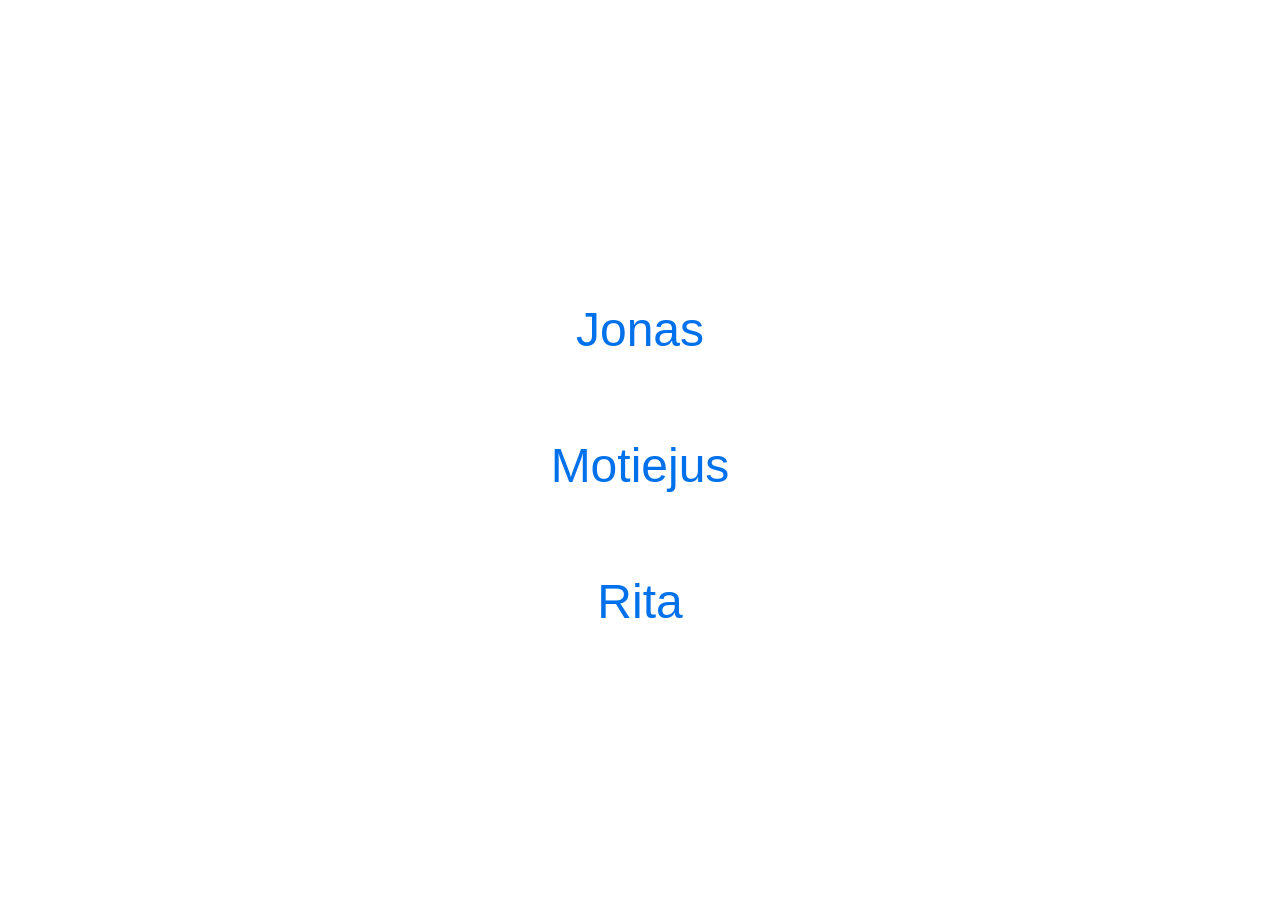
==== jakstys.lt/index.html @ 47029b89 "Jonas" ====
<!DOCTYPE html>
<html lang="en">
<head>
    <meta charset="UTF-8">
    <meta name="viewport" content="width=device-width, initial-scale=1.0">
    <title>Jakštys</title>
    <style>
        * {
            box-sizing: border-box;
        }

        html, body {
            margin: 0;
            padding: 0;
            height: 100%;
        }

        body {
            font-family: -apple-system, BlinkMacSystemFont, "Segoe UI", Helvetica, Arial, sans-serif, "Apple Color Emoji", "Segoe UI Emoji";
            line-height: 1.5;
            color: #333;
            background-color: #fff;
            display: flex;
            align-items: center;
            justify-content: center;
            padding: 20px;
        }

        .container {
            text-align: center;
            max-width: 600px;
            width: 100%;
        }

        .links {
            display: flex;
            flex-direction: column;
            gap: 2rem;
            margin-top: 2rem;
        }

        a {
            display: block;
            font-size: 3rem;
            font-weight: 500;
            color: #0071eb;
            text-decoration: none;
            padding: 1rem;
            transition: color 0.2s ease;
        }

        a:hover {
            color: #f80;
            text-decoration: underline;
        }

        @media (max-width: 600px) {
            a {
                font-size: 2.5rem;
            }
        }

        @media (max-width: 400px) {
            a {
                font-size: 2rem;
            }
        }

        @media (max-height: 500px) {
            .links {
                flex-direction: row;
                gap: 1.5rem;
            }
        }

        @media (prefers-color-scheme: dark) {
            body {
                color: #ccc;
                background-color: #222;
            }

            a {
                color: #007bff;
            }

            a:hover {
                color: #f80;
            }
        }
    </style>
</head>
<body>
    <div class="container">
        <div class="links">
            <a href="https://jonas.jakstys.lt">Jonas</a>
            <a href="https://m.jakstys.lt">Motiejus</a>
            <a href="https://rita.jakstys.lt">Rita</a>
        </div>
    </div>
</body>
</html>
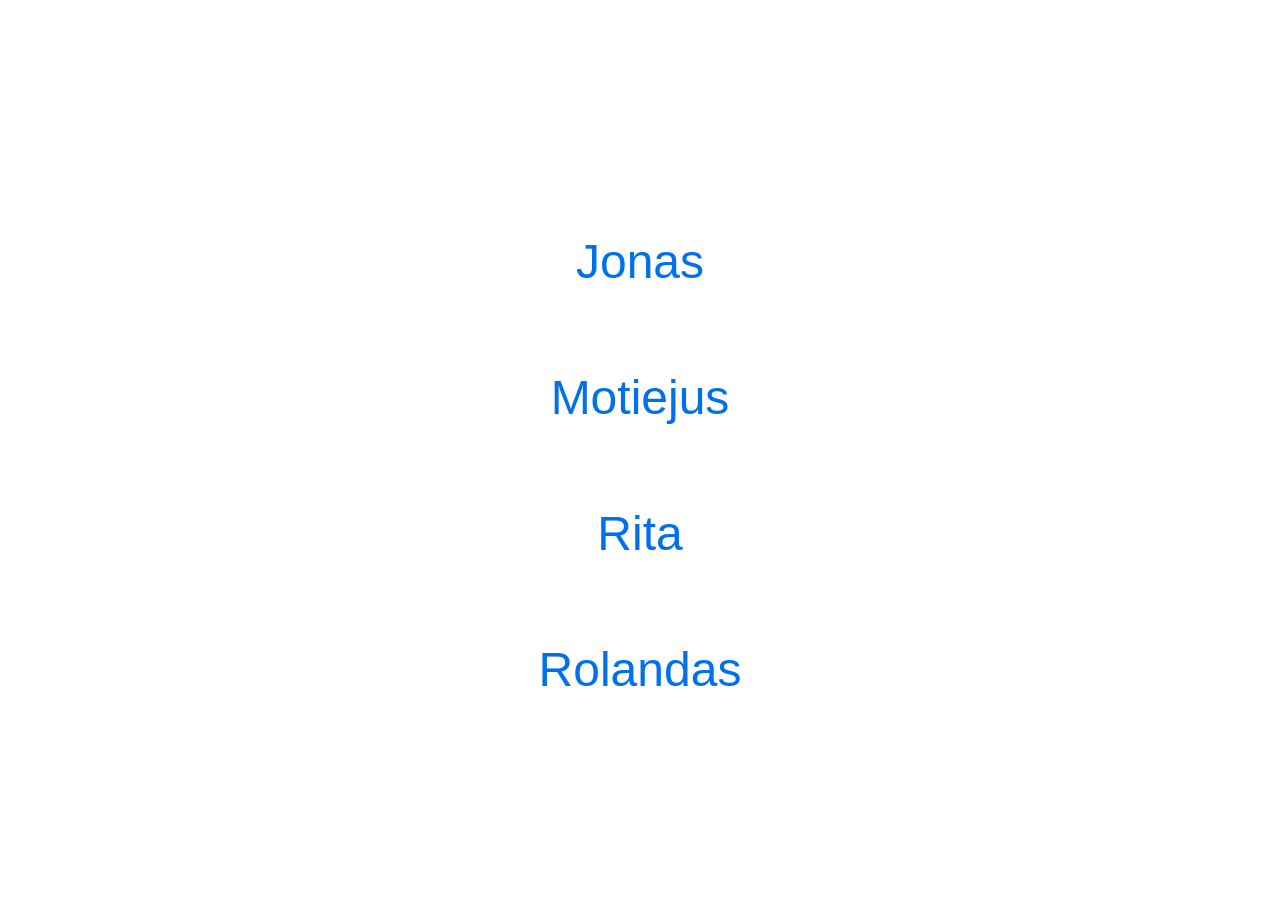
==== commit 5ca3103e: "jakstys.lt: +Rolandas" ====
--- a/jakstys.lt/index.html
+++ b/jakstys.lt/index.html
@@ -95,6 +95,7 @@
             <a href="https://jonas.jakstys.lt">Jonas</a>
             <a href="https://m.jakstys.lt">Motiejus</a>
             <a href="https://rita.jakstys.lt">Rita</a>
+            <a href="https://rolandas.jakstys.lt">Rolandas</a>
         </div>
     </div>
 </body>
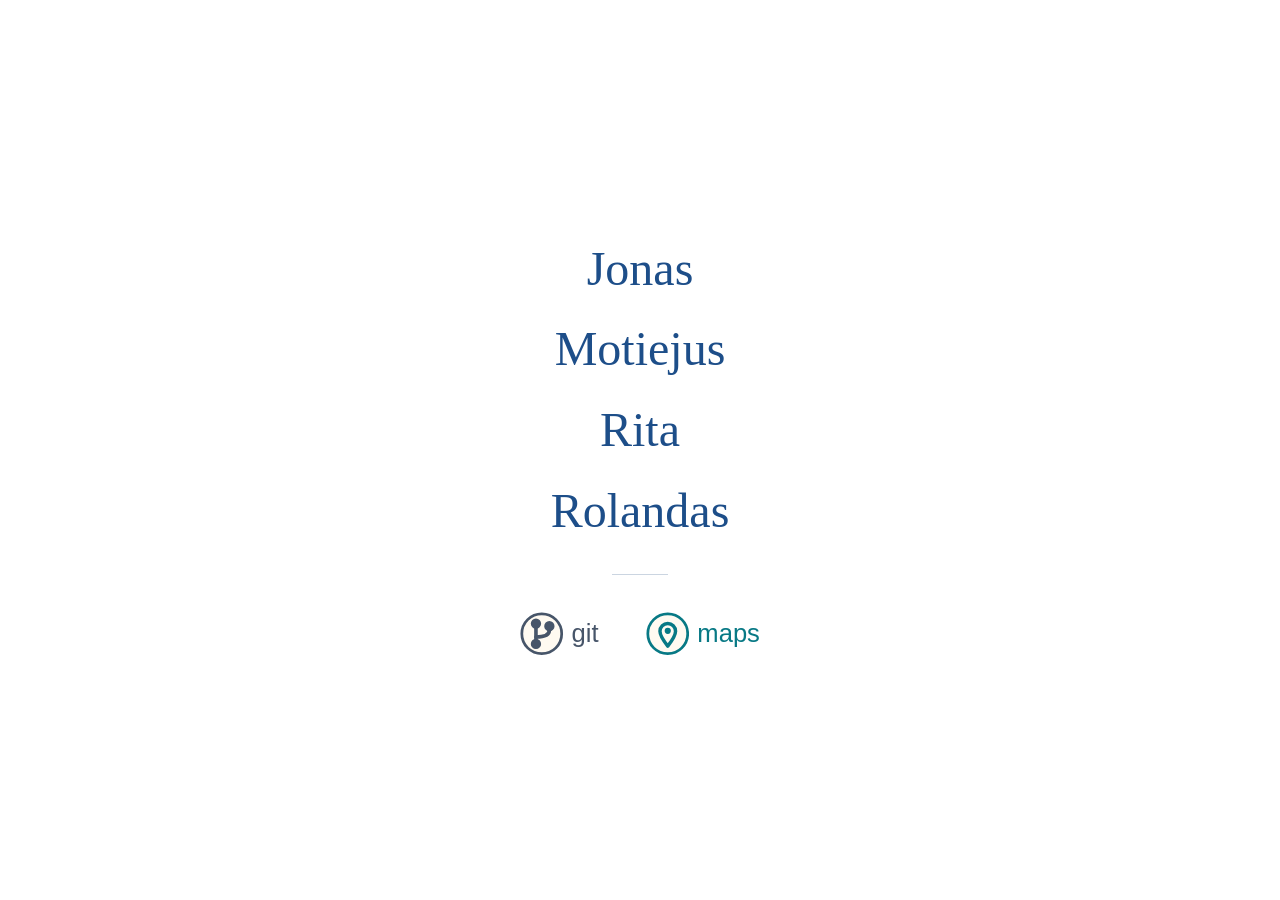
==== commit 1fd0ec4e: "jakstys.lt: git and maps links on the landing page The four names get two siblings below a rule: git" ====
--- a/jakstys.lt/index.html
+++ b/jakstys.lt/index.html
@@ -4,99 +4,176 @@
     <meta charset="UTF-8">
     <meta name="viewport" content="width=device-width, initial-scale=1.0">
     <title>Jakštys</title>
+    <link rel="icon" href="data:,">
     <style>
+        :root {
+            color-scheme: light dark;
+            --ink: #172033;
+            --bg: #fff;
+            --rule: #cbd5e1;
+            --badge: #fffaf1;
+            --people: #1d4e89;
+            --git: #475569;
+            --maps: #087985;
+            --hover: #b45309;
+        }
+
+        @media (prefers-color-scheme: dark) {
+            :root {
+                --ink: #cbd5e1;
+                --bg: #131a24;
+                --rule: #2b3746;
+                --badge: transparent;
+                --people: #7fabe4;
+                --git: #a3b3c6;
+                --maps: #4bbcc8;
+                --hover: #eda45f;
+            }
+        }
+
         * {
             box-sizing: border-box;
         }
 
-        html, body {
+        body {
             margin: 0;
-            padding: 0;
-            height: 100%;
+            min-height: 100dvh;
+            font-family: -apple-system, BlinkMacSystemFont, "Segoe UI", Helvetica, Arial, sans-serif, "Apple Color Emoji", "Segoe UI Emoji";
+            line-height: 1.5;
+            color: var(--ink);
+            background-color: var(--bg);
+            display: grid;
+            place-items: center;
+            padding: 1.5rem 1.25rem;
         }
 
-        body {
-            font-family: -apple-system, BlinkMacSystemFont, "Segoe UI", Helvetica, Arial, sans-serif, "Apple Color Emoji", "Segoe UI Emoji";
-            line-height: 1.5;
-            color: #333;
-            background-color: #fff;
+        main, .people {
             display: flex;
+            flex-direction: column;
             align-items: center;
-            justify-content: center;
-            padding: 20px;
         }
 
-        .container {
-            text-align: center;
-            max-width: 600px;
-            width: 100%;
+        main { gap: 2rem; }
+
+        a {
+            text-decoration: none;
+            transition: color 0.2s;
         }
 
-        .links {
-            display: flex;
-            flex-direction: column;
-            gap: 2rem;
-            margin-top: 2rem;
+        :focus-visible {
+            outline: 3px solid var(--hover);
+            outline-offset: 4px;
+            border-radius: 4px;
         }
 
-        a {
-            display: block;
-            font-size: 3rem;
-            font-weight: 500;
-            color: #0071eb;
-            text-decoration: none;
-            padding: 1rem;
-            transition: color 0.2s ease;
+        .people { gap: 1.25rem; }
+
+        .people a {
+            color: var(--people);
+            font-family: Charter, "Bitstream Charter", "Iowan Old Style", Constantia, Georgia, serif;
+            font-size: clamp(2rem, 9vw, 3rem);
+            line-height: 1.1;
+            padding: 0.25rem 0.5rem;
         }
 
-        a:hover {
-            color: #f80;
+        a:hover, a:focus-visible {
+            color: var(--hover);
+        }
+
+        .people a:hover, .people a:focus-visible {
             text-decoration: underline;
         }
 
-        @media (max-width: 600px) {
-            a {
-                font-size: 2.5rem;
-            }
+        hr {
+            width: 3.5rem;
+            margin: 0;
+            border: 0;
+            border-top: 1px solid var(--rule);
         }
 
-        @media (max-width: 400px) {
-            a {
-                font-size: 2rem;
-            }
+        .places {
+            display: flex;
+            flex-wrap: wrap;
+            justify-content: center;
+            gap: 0.75rem 1.75rem;
         }
 
-        @media (max-height: 500px) {
-            .links {
-                flex-direction: row;
-                gap: 1.5rem;
-            }
+        .places a {
+            display: flex;
+            align-items: center;
+            gap: 0.5rem;
+            min-height: 44px;
+            padding: 0.35rem 0.6rem;
+            font-size: clamp(1.25rem, 5vw, 1.6rem);
+            font-weight: 500;
         }
 
-        @media (prefers-color-scheme: dark) {
-            body {
-                color: #ccc;
-                background-color: #222;
+        .places a span {
+            border-bottom: 1px solid transparent;
+        }
+
+        .places a:hover span, .places a:focus-visible span {
+            border-bottom-color: currentColor;
+        }
+
+        .places svg {
+            width: 1.7em;
+            height: 1.7em;
+        }
+
+        .places .badge {
+            fill: var(--badge);
+        }
+
+        .git { color: var(--git); }
+        .maps { color: var(--maps); }
+
+        @media (max-height: 540px) {
+            main { gap: 1.25rem; }
+
+            .people {
+                flex-direction: row;
+                flex-wrap: wrap;
+                justify-content: center;
+                gap: 0.5rem 1.5rem;
             }
 
-            a {
-                color: #007bff;
-            }
-
-            a:hover {
-                color: #f80;
-            }
+            .people a { font-size: clamp(1.5rem, 5vw, 2rem); }
         }
     </style>
 </head>
 <body>
-    <div class="container">
-        <div class="links">
+    <main>
+        <nav class="people" aria-label="People">
             <a href="https://jonas.jakstys.lt">Jonas</a>
             <a href="https://m.jakstys.lt">Motiejus</a>
             <a href="https://rita.jakstys.lt">Rita</a>
             <a href="https://rolandas.jakstys.lt">Rolandas</a>
-        </div>
-    </div>
+        </nav>
+        <hr>
+        <nav class="places" aria-label="Sites">
+            <a class="git" href="https://git.jakstys.lt">
+                <svg viewBox="0 0 24 24" aria-hidden="true" fill="none" stroke="currentColor"
+                     stroke-linecap="round" stroke-linejoin="round">
+                    <circle class="badge" cx="12" cy="12" r="11" stroke-width="1.5"/>
+                    <path d="M8.8 6.4V17.6" stroke-width="2"/>
+                    <path d="M8.8 13.8C13.8 13.8 16.2 12.9 16.2 10.1" stroke-width="2"/>
+                    <circle cx="8.8" cy="6.4" r="2.35" fill="currentColor"/>
+                    <circle cx="8.8" cy="17.6" r="2.35" fill="currentColor"/>
+                    <circle cx="16.2" cy="7.8" r="2.35" fill="currentColor"/>
+                </svg>
+                <span>git</span>
+            </a>
+            <a class="maps" href="https://maps.jakstys.lt">
+                <svg viewBox="0 0 24 24" aria-hidden="true" fill="none" stroke="currentColor"
+                     stroke-linecap="round" stroke-linejoin="round">
+                    <circle class="badge" cx="12" cy="12" r="11" stroke-width="1.5"/>
+                    <path d="M12 18.8c2.9-3.7 4.3-6.2 4.3-8.2a4.3 4.3 0 1 0-8.6 0c0 2 1.4 4.5 4.3 8.2Z" stroke-width="1.9"/>
+                    <circle cx="12" cy="10.4" r="1.7" fill="currentColor" stroke="none"/>
+                </svg>
+                <span>maps</span>
+            </a>
+        </nav>
+    </main>
 </body>
 </html>
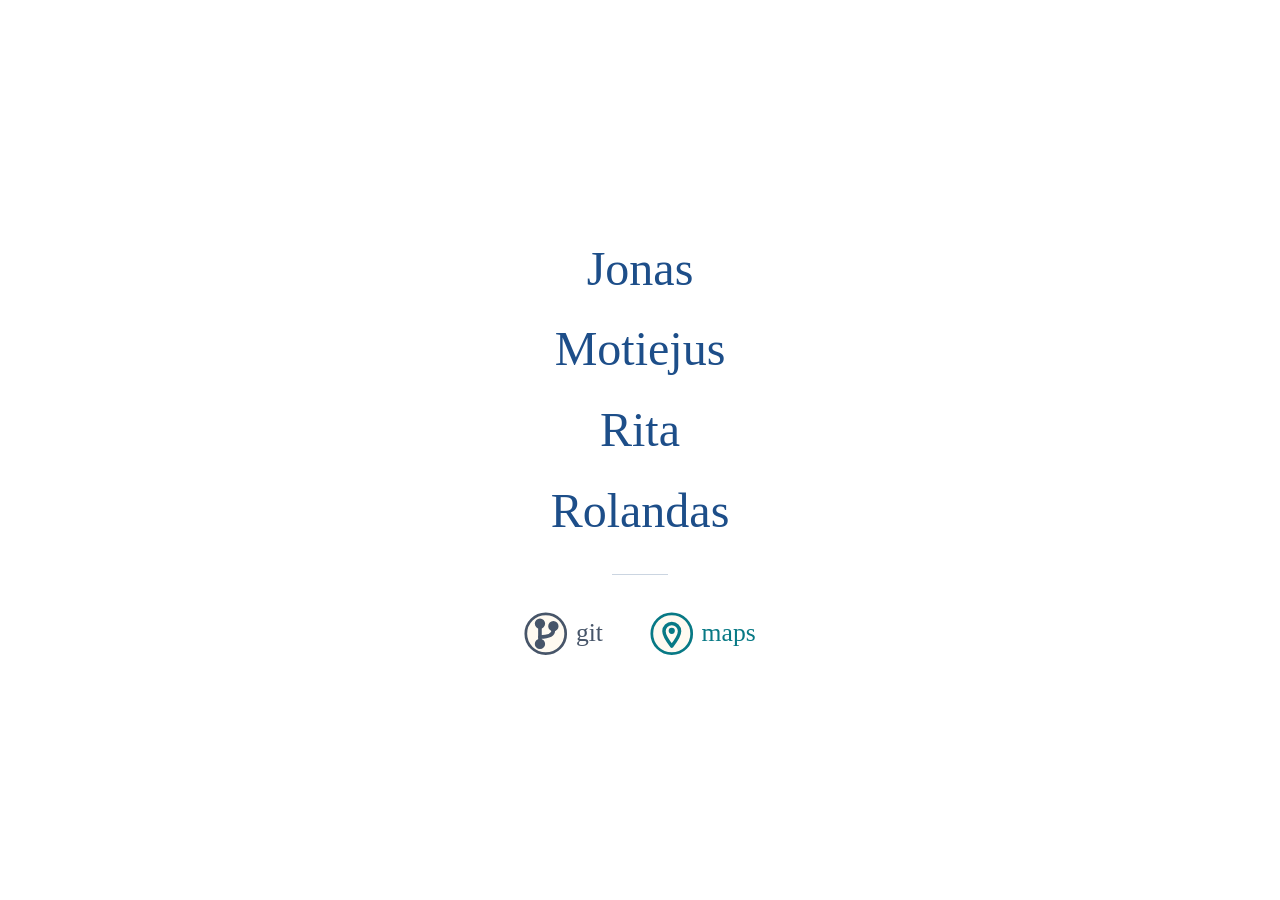
==== commit 27555c9f: "having fun" ====
--- a/jakstys.lt/index.html
+++ b/jakstys.lt/index.html
@@ -6,6 +6,22 @@
     <title>Jakštys</title>
     <link rel="icon" href="data:,">
     <style>
+        @font-face {
+            font-family: "Valkyrie A Caps";
+            src: url("@valkyrie-caps@") format("woff2");
+            font-weight: 400;
+            font-style: normal;
+            font-display: swap;
+        }
+
+        @font-face {
+            font-family: "Valkyrie A";
+            src: url("@valkyrie-regular@") format("woff2");
+            font-weight: 500;
+            font-style: normal;
+            font-display: swap;
+        }
+
         :root {
             color-scheme: light dark;
             --ink: #172033;
@@ -70,7 +86,7 @@
 
         .people a {
             color: var(--people);
-            font-family: Charter, "Bitstream Charter", "Iowan Old Style", Constantia, Georgia, serif;
+            font-family: "Valkyrie A Caps", Charter, "Bitstream Charter", "Iowan Old Style", Constantia, Georgia, serif;
             font-size: clamp(2rem, 9vw, 3rem);
             line-height: 1.1;
             padding: 0.25rem 0.5rem;
@@ -105,6 +121,7 @@
             min-height: 44px;
             padding: 0.35rem 0.6rem;
             font-size: clamp(1.25rem, 5vw, 1.6rem);
+            font-family: "Valkyrie A", Charter, "Bitstream Charter", "Iowan Old Style", Constantia, Georgia, serif;
             font-weight: 500;
         }
 
@@ -144,14 +161,14 @@
 </head>
 <body>
     <main>
-        <nav class="people" aria-label="People">
+        <nav class="people" aria-label="People" data-font="caps">
             <a href="https://jonas.jakstys.lt">Jonas</a>
             <a href="https://m.jakstys.lt">Motiejus</a>
             <a href="https://rita.jakstys.lt">Rita</a>
             <a href="https://rolandas.jakstys.lt">Rolandas</a>
         </nav>
         <hr>
-        <nav class="places" aria-label="Sites">
+        <nav class="places" aria-label="Sites" data-font="regular">
             <a class="git" href="https://git.jakstys.lt">
                 <svg viewBox="0 0 24 24" aria-hidden="true" fill="none" stroke="currentColor"
                      stroke-linecap="round" stroke-linejoin="round">
